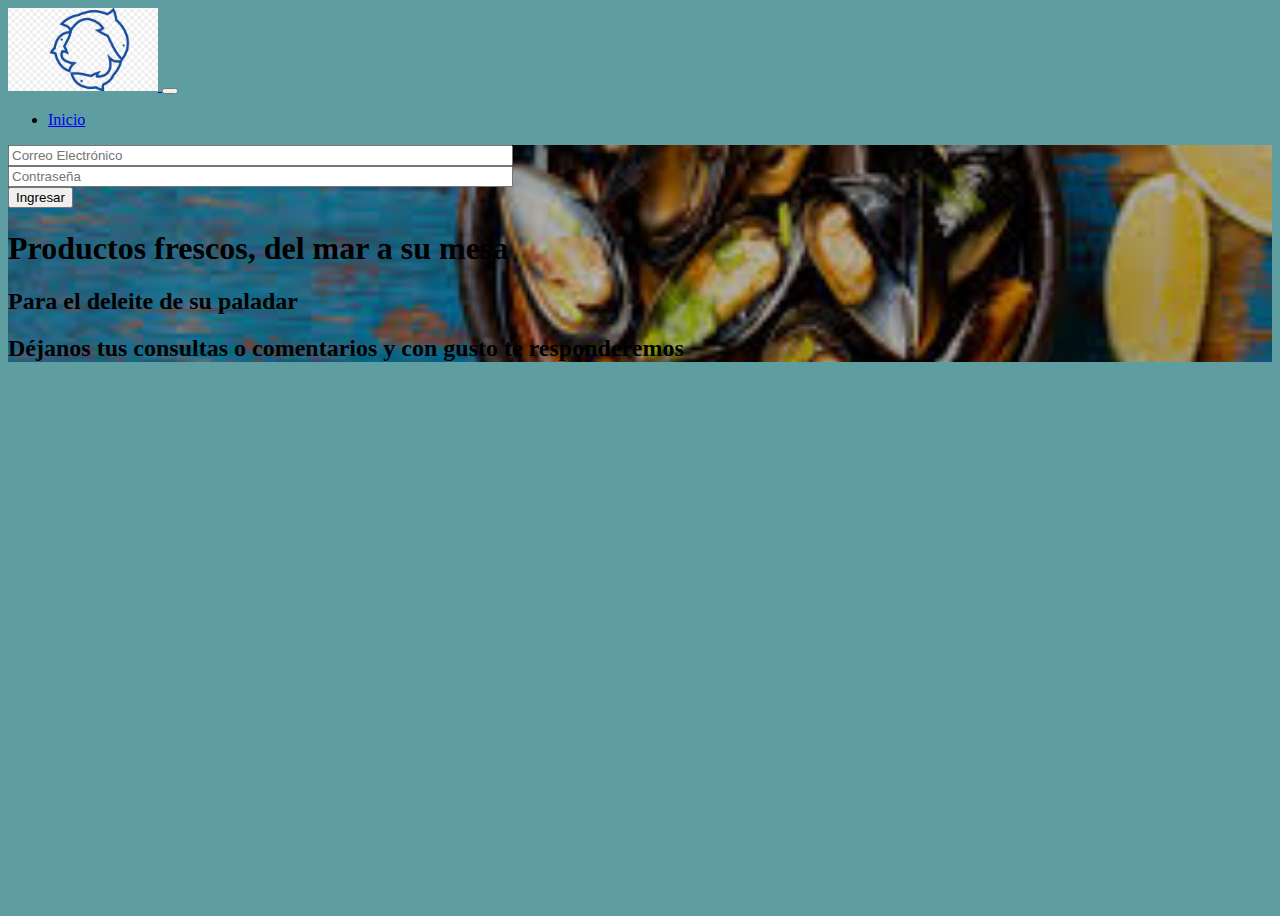
==== inicio_sesion.html @ b0892585 "Se agrega ingreso de sesión" ====
<!DOCTYPE html>
<html lang="en">
<head>
    <meta charset="UTF-8">
    <meta http-equiv="X-UA-Compatible" content="IE=edge">
    <meta name="viewport" content="width=device-width, initial-scale=1.0">
    <title>Landing de Ventas</title>
    <link href="https://cdn.jsdelivr.net/npm/bootstrap@5.2.0/dist/css/bootstrap.min.css" rel="stylesheet" integrity="sha384-gH2yIJqKdNHPEq0n4Mqa/HGKIhSkIHeL5AyhkYV8i59U5AR6csBvApHHNl/vI1Bx" crossorigin="anonymous">
    <link rel="stylesheet" href="hoja_estilo.css">
</head>
<body>
   <header class="img_fondo d-flex flex-column">
      <!-- <nav> 
          <div>
              <img src="https://img2.freepng.es/20180528/ict/kisspng-sustainable-seafood-sustainable-fishery-sustainabi-sustainable-5b0bc4d7029e54.8050951115274979430107.jpg" width="150">
          </div>
      </nav>    -->
      <nav class="navbar navbar-expand-lg bg-light">
        <div class="container-fluid">
          <a class="navbar-brand" href="#">
            <img src="img/logo.png" width="150" alt="">
             <!-- <img src="https://img2.freepng.es/20180528/ict/kisspng-sustainable-seafood-sustainable-fishery-sustainabi-sustainable-5b0bc4d7029e54.8050951115274979430107.jpg" width="150" alt=""> -->
          </a>
          <button class="navbar-toggler" type="button" data-bs-toggle="collapse" data-bs-target="#navbarSupportedContent" aria-controls="navbarSupportedContent" aria-expanded="false" aria-label="Toggle navigation">
            <span class="navbar-toggler-icon"></span>
          </button>
          <div class="collapse navbar-collapse" id="navbarSupportedContent">
            <ul class="navbar-nav me-auto mb-2 mb-lg-0">
              <li class="nav-item">
                <a class="nav-link active" aria-current="page" href="index.html">Inicio</a>
              </li>
            </ul>
            
          </div>
        </div>
      </nav>
      <div class="d-flex flex-column justify-content-center align-items-center flex-grow-1 text-white fpantalla">
            <div>
                <input type="email" size="60" placeholder="Correo Electrónico">
            </div>
            <div>
                <input type="password" size="60" placeholder="Contraseña">
            </div>
            <div>
                <button type="button" onclick="alert('Acceso Autorizado')" href="index.html">Ingresar </button>
                
            </div>
            <h1 class=" ">Productos frescos, del mar a su mesa</h1>
            <h2 class=" ">Para el deleite de su paladar</h2>
            <h2 class=" ">Déjanos tus consultas o comentarios y con gusto te responderemos</h2>
            
      </div>
      
    </div>
   </header>
   <section >
     
   </section>
   <footer class="contenedor_fot">
      
   </footer>
<script src="https://cdn.jsdelivr.net/npm/bootstrap@5.2.0/dist/js/bootstrap.bundle.min.js" integrity="sha384-A3rJD856KowSb7dwlZdYEkO39Gagi7vIsF0jrRAoQmDKKtQBHUuLZ9AsSv4jD4Xa" crossorigin="anonymous"></script> 
</body>

</html>
---- hoja_estilo.css ----
.img_fondo{
    height: 100vh;
    image-rendering: auto;
}
body{
    background-color: cadetblue;
}
.fpantalla{
    background-image: url("img/img_fondo6.png");
    background-repeat: no-repeat;
    background-size: cover;
    background-position: center;
}
.fpantalla2{
    background-image: url("img/fondo_reg2.png");
    background-repeat: no-repeat;
    background-size: cover;
    background-position: center;
}
.nosotros{
    display: flex;
    flex-direction:row;
    /*background-color: green;*/
    flex-wrap:wrap;
    /*justify-content: space-between;*/
    background-image: url("img/imagen_fondo3.png");
    background-repeat: no-repeat;
    background-size: cover;
    background-position: center;
}
.nosotros_titulo{
    width: 100%;
    display: flex;
    flex-direction:row;
    /*background-color: green;*/
    flex-wrap:wrap;
    justify-content: space-around;
}
.nosotros_det{
    width: 700px;
    display: flex;
    flex-direction:row;
    /*background-color: green;*/
    flex-wrap:wrap;
    justify-content: space-around;
}
.img_chiloe{
    width: 300px;
    display: flex;
    flex-direction:row;
    /*background-color: green*/
    flex-wrap:wrap;
    justify-content: center;
}
.contenedor_prod{
    display: flex;
    flex-direction:row;
    background-color: white;
    flex-wrap:wrap;
    justify-content: space-around;
}

.titulo_pro{
    display: flex;
    flex-direction:row;
    background-color: white;
    flex-wrap:wrap;
    justify-content: center;
}
.producto1{
    width: 200px;
    background-color: white;
}
.producto2{
    width: 200px;
    background-color: white; 
}
.producto3{
    width: 200px;
    background-color: white;
}
.producto4{
    width: 200px;
    background-color: white;
}
.producto5{
    width: 200px;
    background-color: white;
}
.producto6{
    width: 200px;
    background-color: white;
}
.contenedor_fot{
    display: flex;
    flex-direction:row;
    background-color: burlywood;
    flex-wrap:wrap;
    justify-content: space-around;
}

.direcciones{
    width: 200px;
    background-color: burlywood;
}
.despachos{
    width: 250px;
    background-color: burlywood;
}
.fpago{
    width: 200px;
    background-color: burlywood;
}
.redes_soc{
    width: 200px;
    background-color: burlywood;
}
.contenedor_prod div{
    display: flex;
    flex-direction: column;
    justify-content: space-between;
}
footer li{
    list-style-type: none;
}
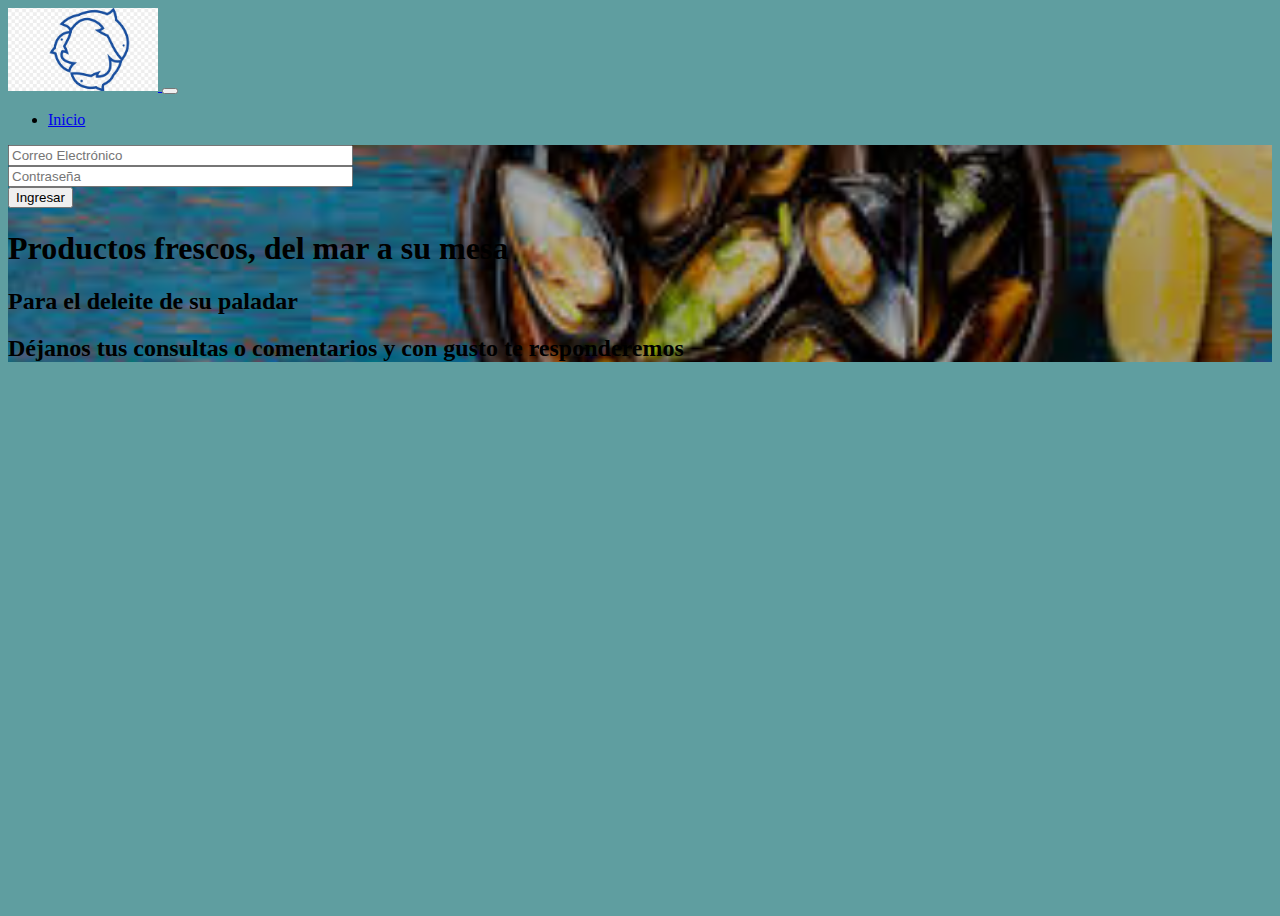
==== commit eb555cd0: "Corrige tamaño de formularios" ====
--- a/inicio_sesion.html
+++ b/inicio_sesion.html
@@ -36,10 +36,10 @@
       </nav>
       <div class="d-flex flex-column justify-content-center align-items-center flex-grow-1 text-white fpantalla">
             <div>
-                <input type="email" size="60" placeholder="Correo Electrónico">
+                <input type="email" size="40" placeholder="Correo Electrónico">
             </div>
             <div>
-                <input type="password" size="60" placeholder="Contraseña">
+                <input type="password" size="40" placeholder="Contraseña">
             </div>
             <div>
                 <button type="button" onclick="alert('Acceso Autorizado')" href="index.html">Ingresar </button>
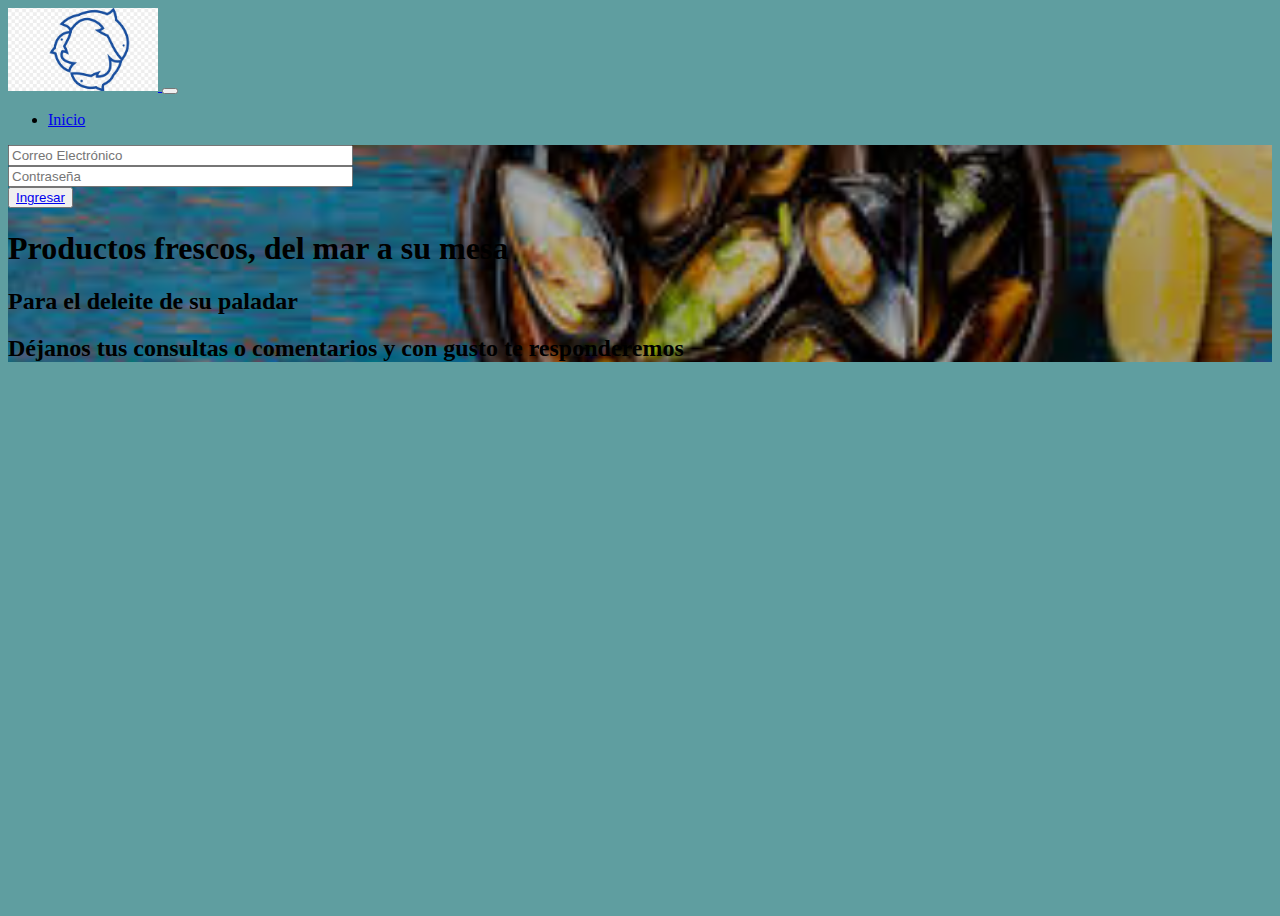
==== commit 9b9110a0: "Se modifica el README" ====
--- a/inicio_sesion.html
+++ b/inicio_sesion.html
@@ -42,8 +42,7 @@
                 <input type="password" size="40" placeholder="Contraseña">
             </div>
             <div>
-                <button type="button" onclick="alert('Acceso Autorizado')" href="index.html">Ingresar </button>
-                
+                <button type="button" ><a href="index.html">Ingresar</a></button>  
             </div>
             <h1 class=" ">Productos frescos, del mar a su mesa</h1>
             <h2 class=" ">Para el deleite de su paladar</h2>
